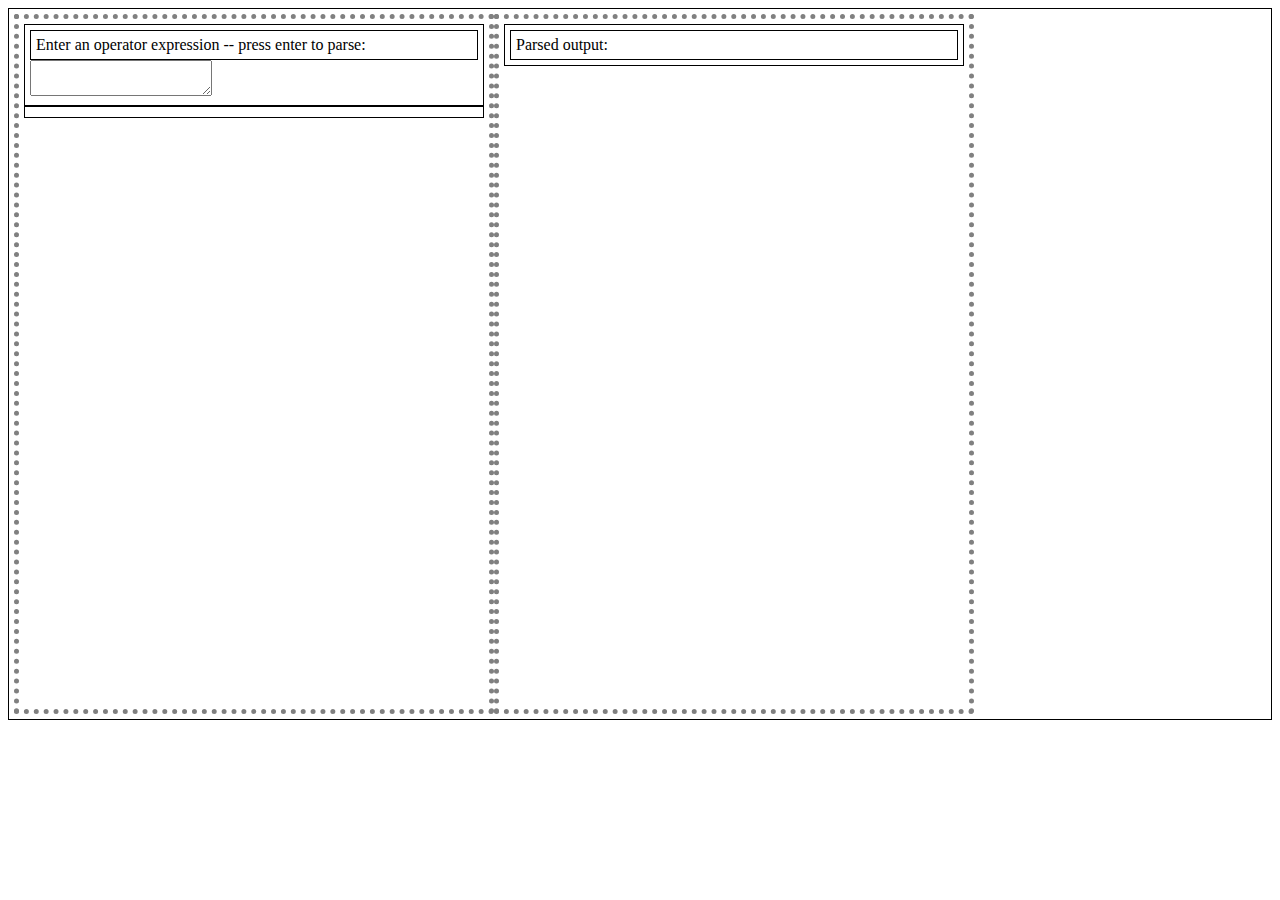
==== app/index.html @ 91e8c0ca "get main app up and running with minimal layout, style, and design; note parser error recognizing ba" ====
<!doctype html>
<html>
 <head>
  <title>Operation, version 0.01</title>
  <meta content="An interactive environment for parsing operator expressions" name="description" />
  <meta content="operators, programming, parsing" name="keywords" />
  <meta content="Matt Fenwick" name="author" />

  <link href="css/parser.css" rel="stylesheet" type="text/css" />
  <script type="text/javascript" src="scripts/vendor/jquery.js"></script>
  <script data-main="scripts/main" src="scripts/vendor/require.js"></script>
 </head>

 <body>

  <div id="container">
   
   <div id="left">
    <div>
     <div>Enter an operator expression -- press enter to parse:</div>
     <textarea id="input"></textarea>
    </div>

    <div id="status"></div>
   </div>
  
   <div id="right">
    <div id="envcontainer">
     <div id="ast">Parsed output:</div>
    </div>
   </div>
   
  </div>

 </body>
</html>
---- app/css/parser.css ----
html, body {

}


div {
  border: solid black 1px;
  padding: 5px;
  overflow: auto;
}

#left, #right {
  width: 460px;
  height: 680px;
  float: left;
  padding: 5px;
  border: dotted gray 5px;
  overflow: auto;
}


#env td, #env th {
  border: solid blue 1px;
  padding: 5px;
}
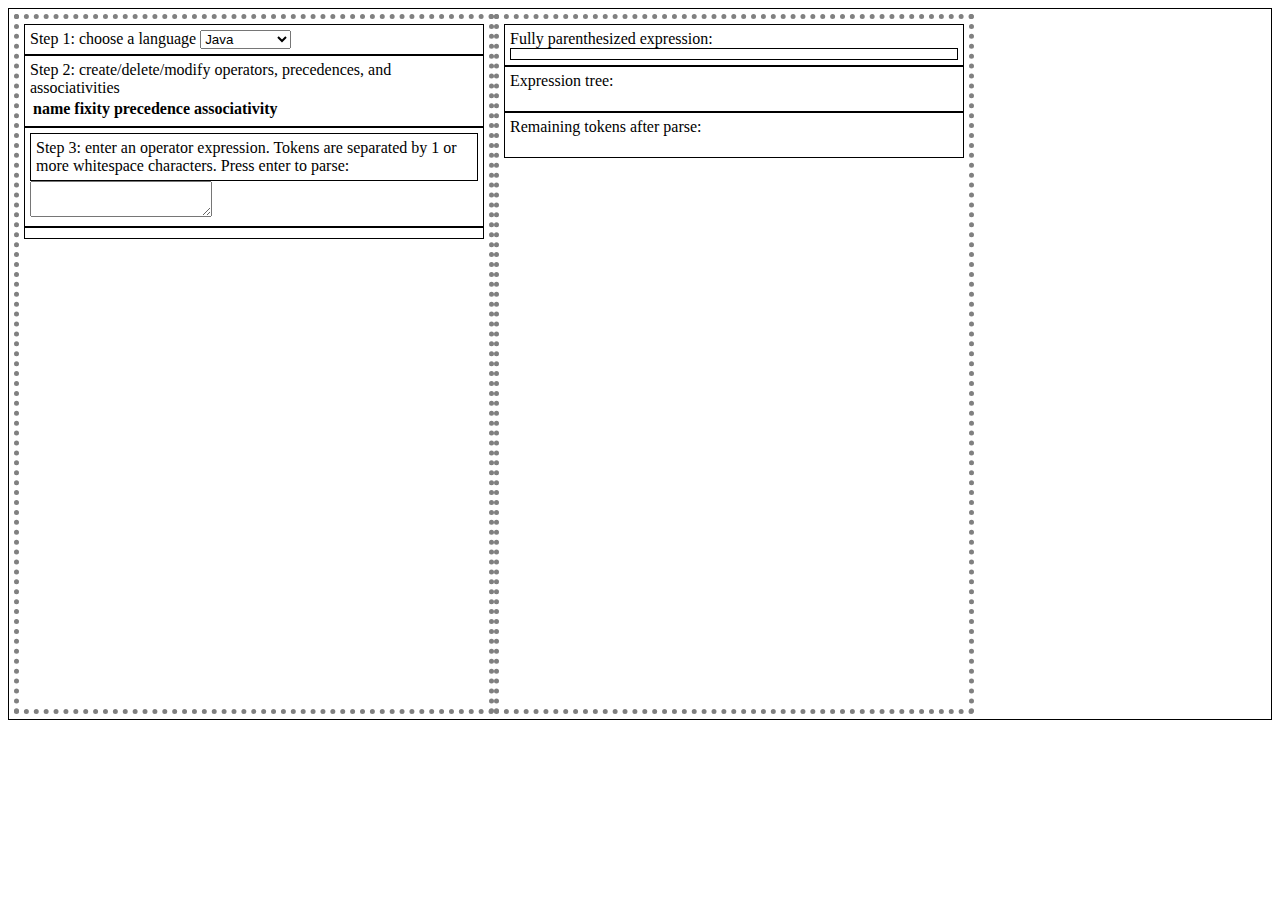
==== commit 6102dc8b: "js app:  rework in a new image, get output sort of working" ====
--- a/app/index.html
+++ b/app/index.html
@@ -8,6 +8,7 @@
 
   <link href="css/parser.css" rel="stylesheet" type="text/css" />
   <script type="text/javascript" src="scripts/vendor/jquery.js"></script>
+  <script type="text/javascript" src="scripts/vendor/jstree/jquery.jstree.js"></script>
   <script data-main="scripts/main" src="scripts/vendor/require.js"></script>
  </head>
 
@@ -16,18 +17,56 @@
   <div id="container">
    
    <div id="left">
+
     <div>
-     <div>Enter an operator expression -- press enter to parse:</div>
+     Step 1:  choose a language
+     <select id="language">
+      <option value="java">Java</option>
+      <option value="python">Python</option>
+      <option value="test">Test</option>
+      <option value="math">Math</option>
+      <option value="new">Create new</option>
+     </select>
+    </div>
+
+    <div>
+     Step 2: create/delete/modify operators, precedences, and associativities
+     <table id="operators">
+      <thead>
+       <tr><th>name</th><th>fixity</th><th>precedence</th><th>associativity</th></tr>
+       <tbody></tbody>
+      </thead>
+     </table>
+    </div>
+
+    <div>
+     <div>Step 3: enter an operator expression.
+       Tokens are separated by 1 or more whitespace characters.
+       Press enter to parse:</div>
      <textarea id="input"></textarea>
     </div>
 
     <div id="status"></div>
    </div>
   
+  
    <div id="right">
-    <div id="envcontainer">
-     <div id="ast">Parsed output:</div>
+
+    <div>
+      Fully parenthesized expression:
+     <div id="parenthesized"></div>
     </div>
+
+    <div>
+      Expression tree:
+      <ul id="ast"></ul>
+    </div>
+
+    <div>
+      Remaining tokens after parse:
+      <ul id="rest"></ul>
+    </div>
+
    </div>
    
   </div>
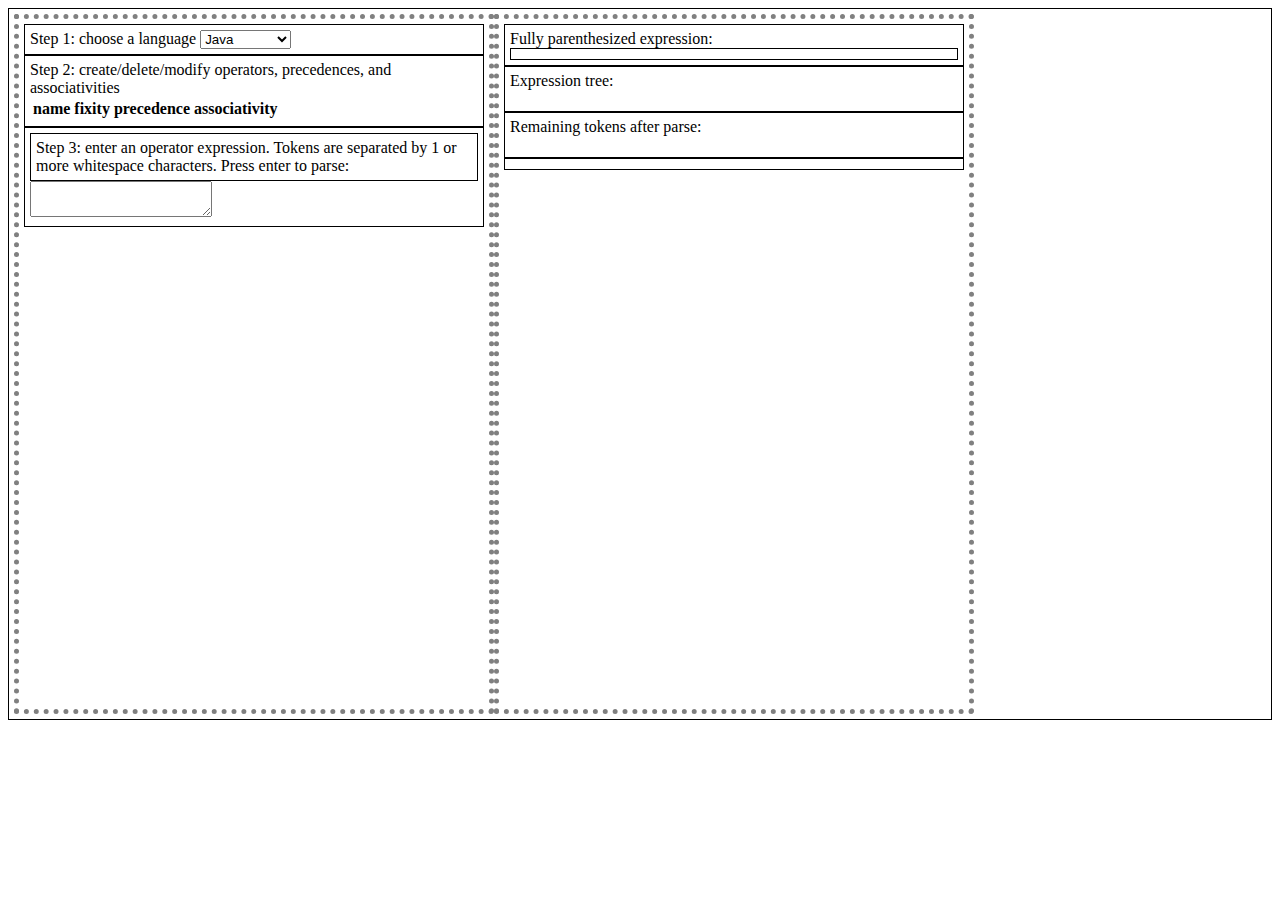
==== commit 8b55768e: "js: get ()- and ast-views working with new operator fixity model" ====
--- a/app/index.html
+++ b/app/index.html
@@ -46,7 +46,6 @@
      <textarea id="input"></textarea>
     </div>
 
-    <div id="status"></div>
    </div>
   
   
@@ -67,6 +66,8 @@
       <ul id="rest"></ul>
     </div>
 
+    <div id="status"></div>
+
    </div>
    
   </div>
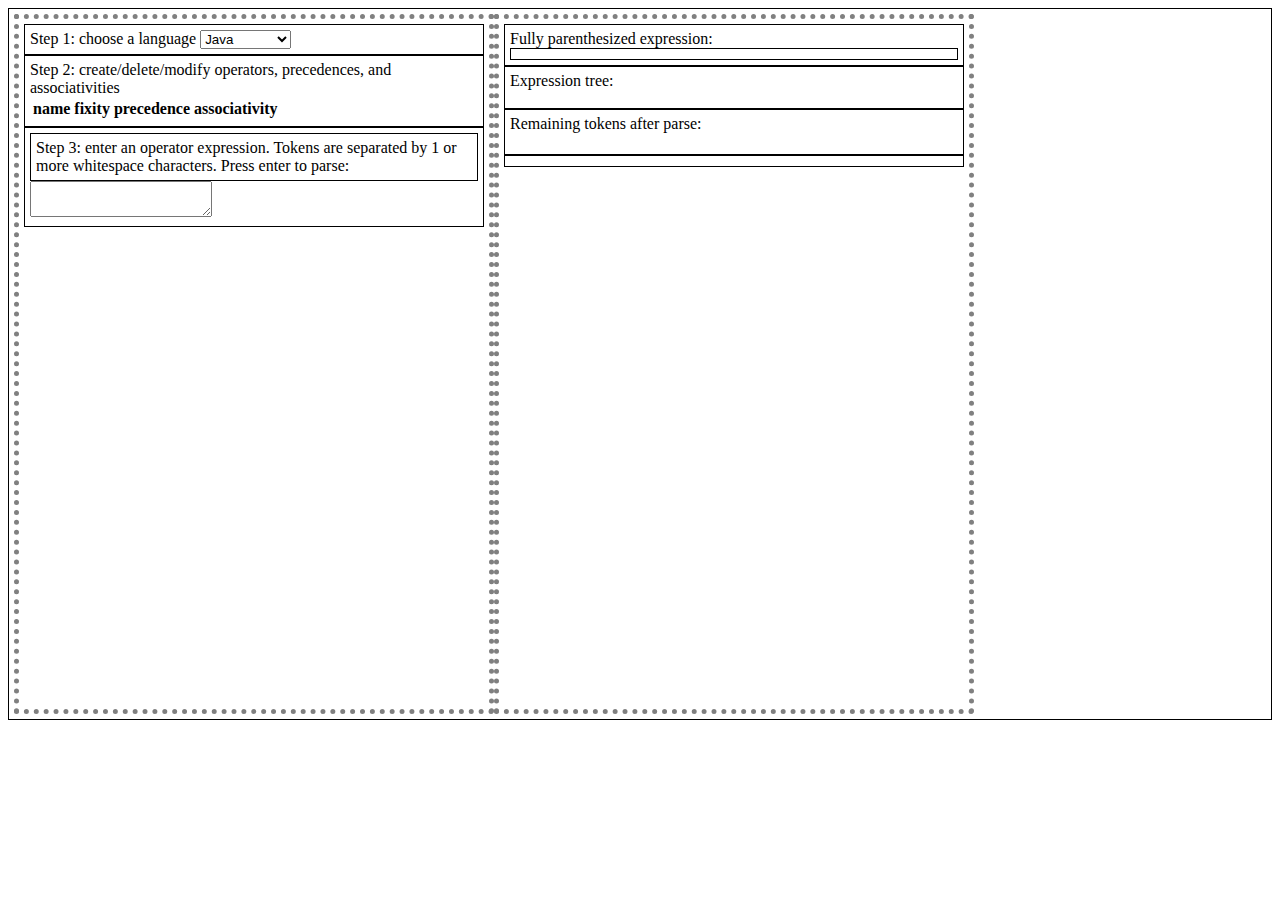
==== commit af913db1: "js: print AST as indented text in a pre-element b/c it looks better than html lists" ====
--- a/app/index.html
+++ b/app/index.html
@@ -58,7 +58,7 @@
 
     <div>
       Expression tree:
-      <ul id="ast"></ul>
+      <pre id="ast"></pre>
     </div>
 
     <div>
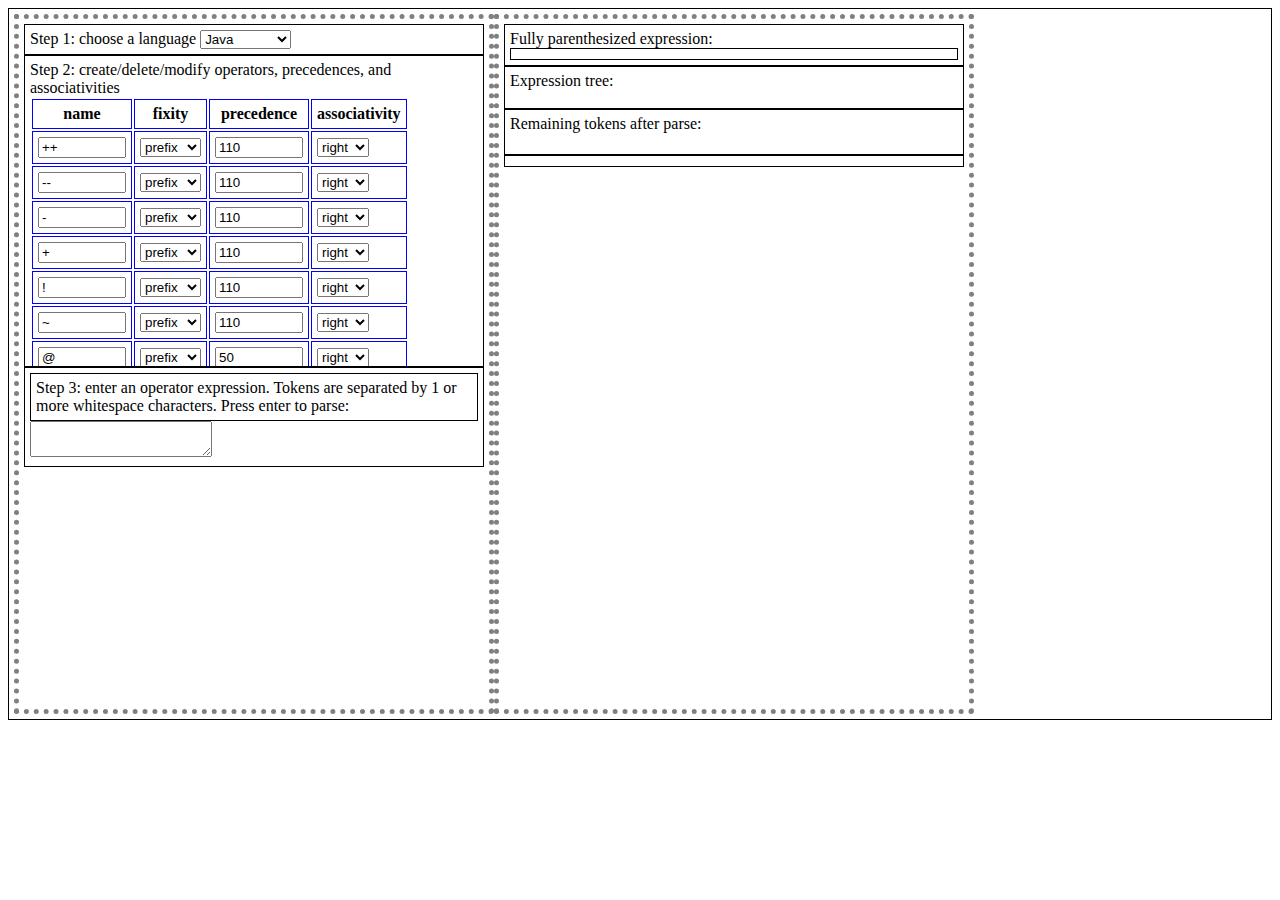
==== commit 4505efc5: "js: start displaying operators in table" ====
--- a/app/index.html
+++ b/app/index.html
@@ -29,7 +29,7 @@
      </select>
     </div>
 
-    <div>
+    <div id="divops">
      Step 2: create/delete/modify operators, precedences, and associativities
      <table id="operators">
       <thead>
--- a/app/css/parser.css
+++ b/app/css/parser.css
@@ -19,7 +19,15 @@
 }
 
 
-#env td, #env th {
+#divops td, #divops th {
   border: solid blue 1px;
   padding: 5px;
 }
+
+#divops {
+  height: 300px;
+}
+
+#divops input {
+  width: 80px;
+}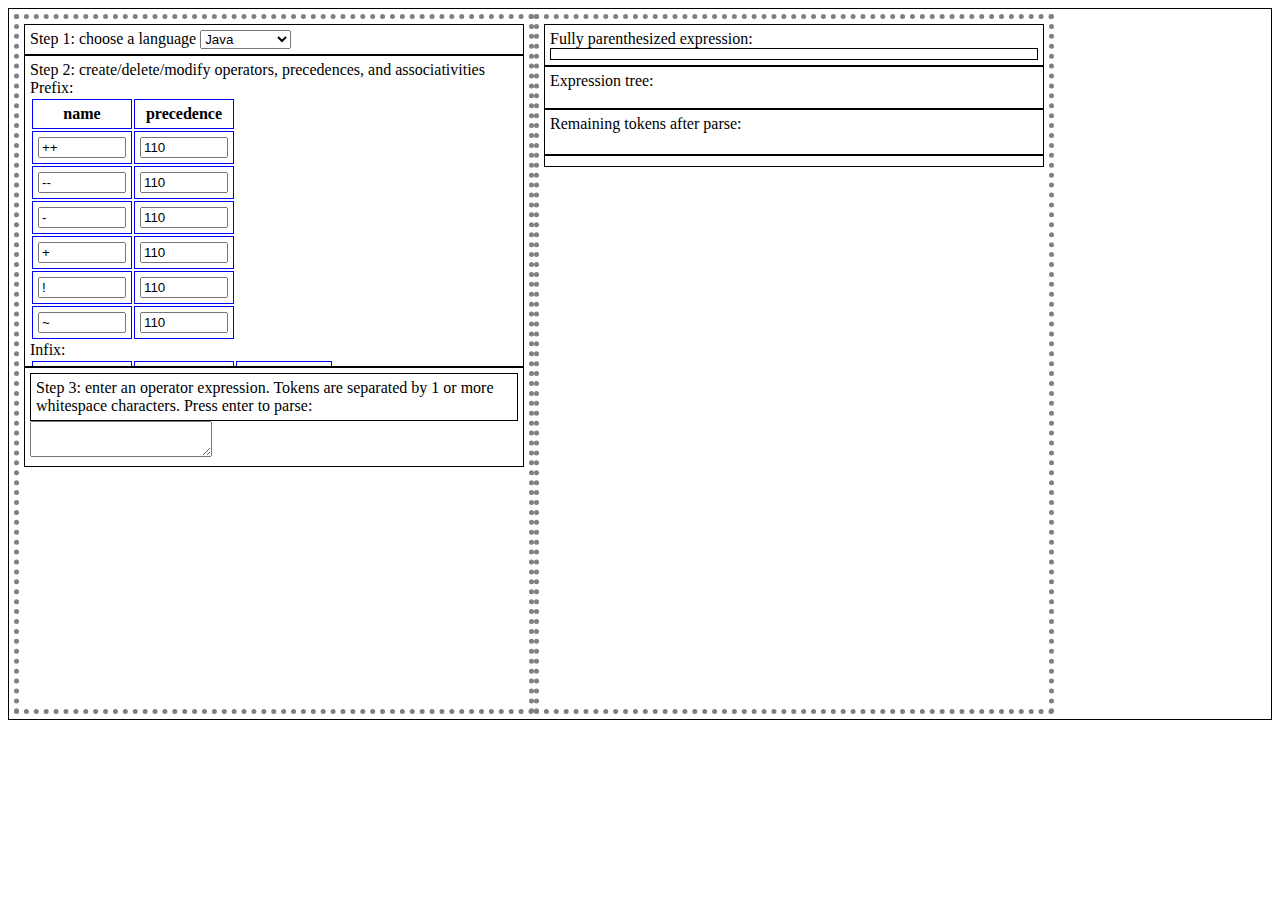
==== commit 190b9fb5: "js: totally redo architecture -- try something mvc-ish  - views that listen to user events  - a "mod" ====
--- a/app/index.html
+++ b/app/index.html
@@ -31,9 +31,35 @@
 
     <div id="divops">
      Step 2: create/delete/modify operators, precedences, and associativities
-     <table id="operators">
+     
+     Prefix:
+     <table id="prefix">
       <thead>
-       <tr><th>name</th><th>fixity</th><th>precedence</th><th>associativity</th></tr>
+       <tr><th>name</th><th>precedence</th></tr>
+       <tbody></tbody>
+      </thead>
+     </table>
+     
+     Infix:
+     <table id="infix">
+      <thead>
+       <tr><th>name</th><th>precedence</th><th>associativity</th></tr>
+       <tbody></tbody>
+      </thead>
+     </table>
+     
+     Mixfix:
+     <table id="mixfix">
+      <thead>
+       <tr><th>name (1)</th><th>name (2)</th><th>precedence</th><th>associativity</th></tr>
+       <tbody></tbody>
+      </thead>
+     </table>
+
+     Postfix:
+     <table id="postfix">
+      <thead>
+       <tr><th>name</th><th>precedence</th></tr>
        <tbody></tbody>
       </thead>
      </table>
--- a/app/css/parser.css
+++ b/app/css/parser.css
@@ -10,7 +10,7 @@
 }
 
 #left, #right {
-  width: 460px;
+  width: 500px;
   height: 680px;
   float: left;
   padding: 5px;
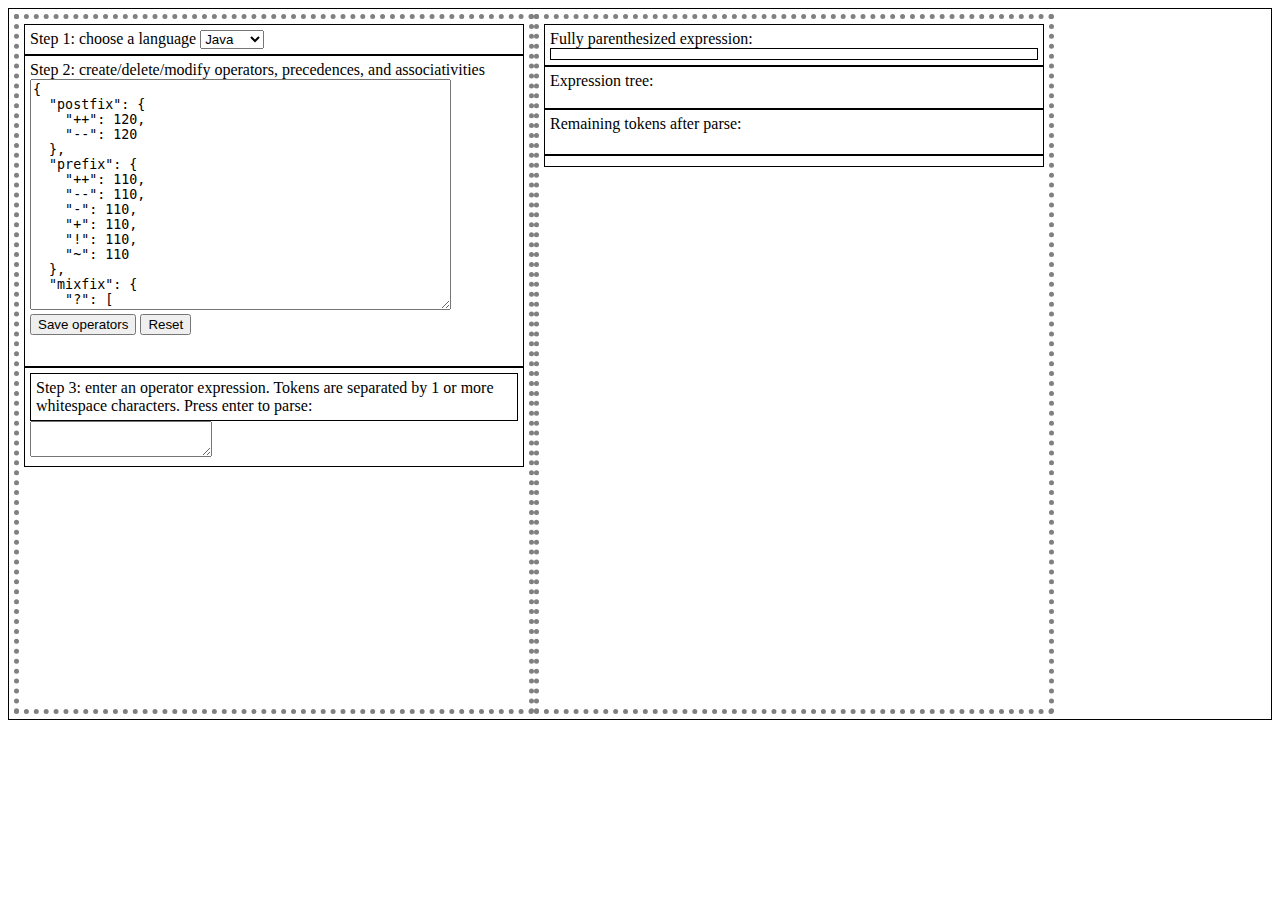
==== commit a0279804: "js: forget about putting operators in nice fancy tables for now, just throw them in a json-formatted" ====
--- a/app/index.html
+++ b/app/index.html
@@ -8,7 +8,6 @@
 
   <link href="css/parser.css" rel="stylesheet" type="text/css" />
   <script type="text/javascript" src="scripts/vendor/jquery.js"></script>
-  <script type="text/javascript" src="scripts/vendor/jstree/jquery.jstree.js"></script>
   <script data-main="scripts/main" src="scripts/vendor/require.js"></script>
  </head>
 
@@ -25,44 +24,14 @@
       <option value="python">Python</option>
       <option value="test">Test</option>
       <option value="math">Math</option>
-      <option value="new">Create new</option>
      </select>
     </div>
 
     <div id="divops">
      Step 2: create/delete/modify operators, precedences, and associativities
-     
-     Prefix:
-     <table id="prefix">
-      <thead>
-       <tr><th>name</th><th>precedence</th></tr>
-       <tbody></tbody>
-      </thead>
-     </table>
-     
-     Infix:
-     <table id="infix">
-      <thead>
-       <tr><th>name</th><th>precedence</th><th>associativity</th></tr>
-       <tbody></tbody>
-      </thead>
-     </table>
-     
-     Mixfix:
-     <table id="mixfix">
-      <thead>
-       <tr><th>name (1)</th><th>name (2)</th><th>precedence</th><th>associativity</th></tr>
-       <tbody></tbody>
-      </thead>
-     </table>
-
-     Postfix:
-     <table id="postfix">
-      <thead>
-       <tr><th>name</th><th>precedence</th></tr>
-       <tbody></tbody>
-      </thead>
-     </table>
+     <textarea id="operators"></textarea>
+     <button id="saveops">Save operators</button>
+     <button id="resetops">Reset</button>
     </div>
 
     <div>
--- a/app/css/parser.css
+++ b/app/css/parser.css
@@ -30,4 +30,17 @@
 
 #divops input {
   width: 80px;
-}+}
+
+.changed {
+  border: solid purple 2px;
+}
+
+.error {
+  border: solid red 2px;
+}
+
+#operators {
+  width: 85%;
+  height: 75%;
+}
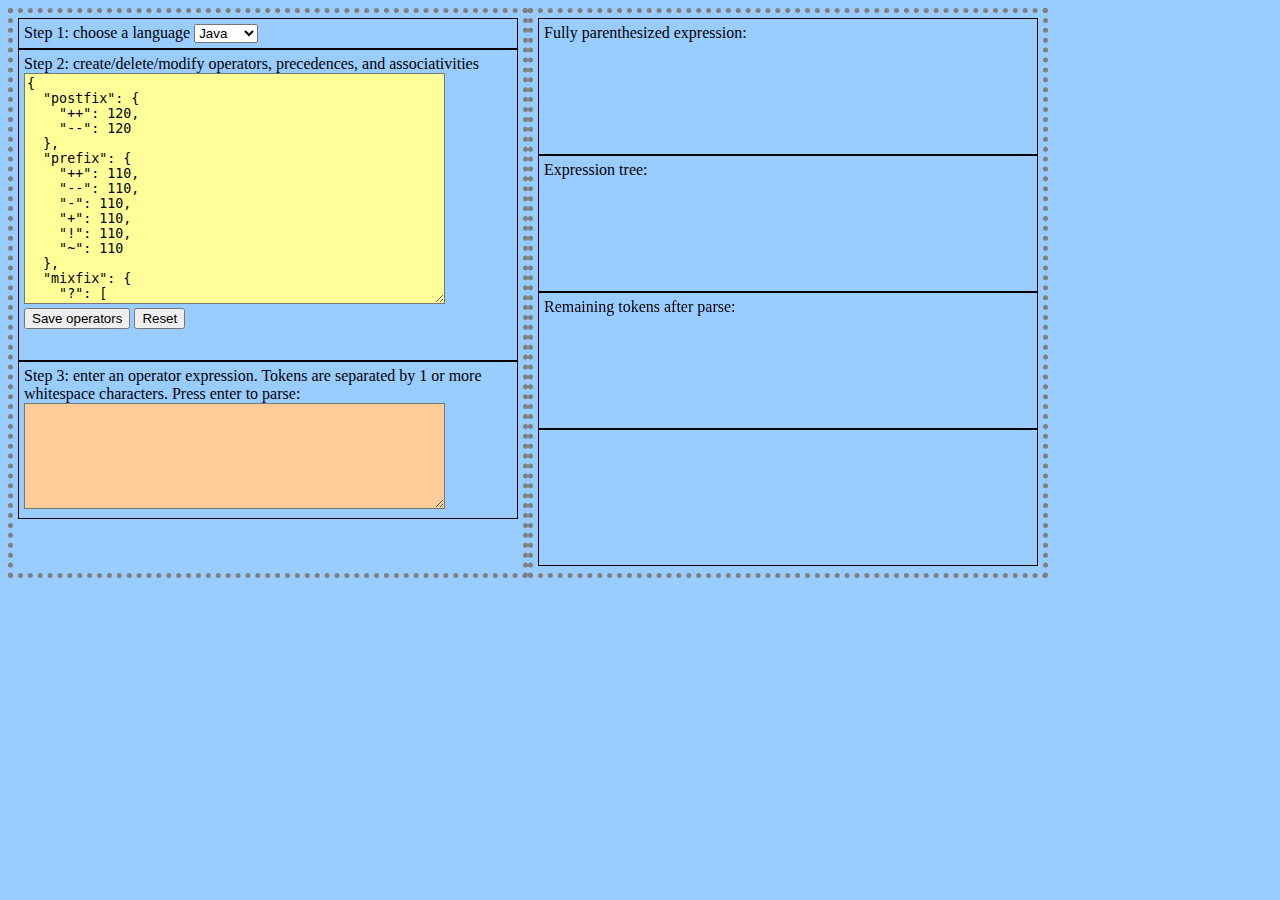
==== commit 101f582f: "nicen styles a bit, get rid of extra markup, add error checking" ====
--- a/app/index.html
+++ b/app/index.html
@@ -35,9 +35,9 @@
     </div>
 
     <div>
-     <div>Step 3: enter an operator expression.
+     Step 3: enter an operator expression.
        Tokens are separated by 1 or more whitespace characters.
-       Press enter to parse:</div>
+       Press enter to parse:
      <textarea id="input"></textarea>
     </div>
 
--- a/app/css/parser.css
+++ b/app/css/parser.css
@@ -2,8 +2,11 @@
 
 }
 
+body {
+  background: #99ccff;
+}
 
-div {
+#left div, #right > div {
   border: solid black 1px;
   padding: 5px;
   overflow: auto;
@@ -11,7 +14,7 @@
 
 #left, #right {
   width: 500px;
-  height: 680px;
+  height: 550px;
   float: left;
   padding: 5px;
   border: dotted gray 5px;
@@ -43,4 +46,15 @@
 #operators {
   width: 85%;
   height: 75%;
+  background: #ffff99;
 }
+
+#input {
+  width: 85%;
+  height: 100px;
+  background: #ffcc99;
+}
+
+#right > div {
+  height: 125px;
+}